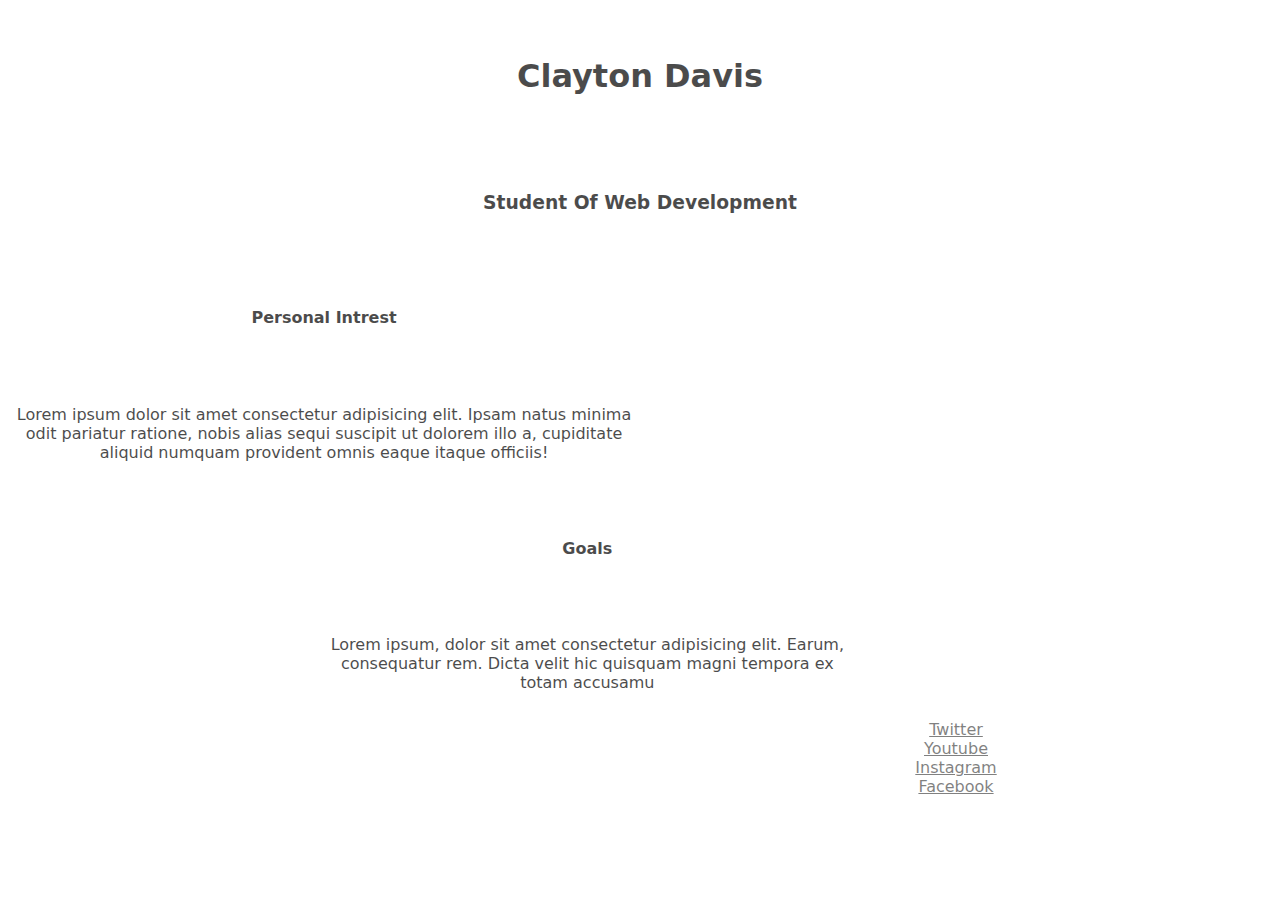
==== about.html @ af3f7acd "aboit" ====
<!DOCTYPE html>
<html lang="en">
<head>
  <meta charset="UTF-8">
  <meta name="viewport" content="width=device-width, initial-scale=1.0">
  <link rel="stylesheet" href="./about.css">
  <title>Document</title>
</head>
<body>
  <div class="span-12">
    <h1>Clayton Davis</h1>
    <h3>Student Of Web Development</h3>
  </div>
  <div class="span-6">
    <h4>Personal Intrest</h4>
    <section>
      Lorem ipsum dolor sit amet consectetur adipisicing elit. Ipsam natus minima odit pariatur ratione, nobis alias sequi suscipit ut dolorem illo a, cupiditate aliquid numquam provident omnis eaque itaque officiis!
    </section>
  </div>
  <div class="span-4">
    <h4>Goals</h4>
    <section>Lorem ipsum, dolor sit amet consectetur adipisicing elit. Earum, consequatur rem. Dicta velit hic quisquam magni tempora ex totam accusamu</section>
  </div>
  <div class="span-2">
      <a href="https://twitter.com/tosinabasi?lang=en/">Twitter</a>
      <a href="https://www.youtube.com/user/xnextgtrgodx">Youtube</a>
      <a href="https://www.instagram.com/tosinabasi/">Instagram</a>
      <a href="https://www.facebook.com/tosin.abasi/">Facebook</a>
  </div>
</body>
</html>
---- about.css ----
body {
  color: black;
  opacity: .7;
  display: grid;
  height: 100vh;
  grid-template-columns: repeat(12, 1fr);
  background-image: url(https://cdn.pixabay.com/photo/2018/02/17/14/15/pattern-3160023_1280.jpg);
}

div {
  display: grid;
  place-items: center;
}

.span-12 {
  grid-column: 1 / 13;
  text-align: center;
}

.span-6 {
  grid-column: 1 / 7;
  text-align: center;
}

.span-4 {
  grid-column: 4 / 9;
  text-align: center;
}

.span-2 {
  grid-column: -1 / 7;
  text-align: center;
  display: flex;
  flex-direction: column;
}

body {
  font-family: system-ui, sans-serif;
}

a {
  color: black;
  opacity: .7;
}

a[href*="instagram.com/"] {
  background:url(https://www.instagram.com/favicon.ico) no-repeat right center;
  width: 75%;
  text-align: center;
}

a[href*="twitter.com/"] {
  background:url(https://twitter.com/favicon.ico) no-repeat right center;
  width: 75%;
  text-align: center;
}

a[href*="youtube.com/"] {
  background:url(https://www.youtube.com/favicon.ico) no-repeat right center;
  width: 75%;
  text-align: center;
}  

a[href*="facebook.com/"] {
  background:url(https://www.facebook.com/favicon.ico) no-repeat right center;
  width: 75%;
  text-align: center;
  }
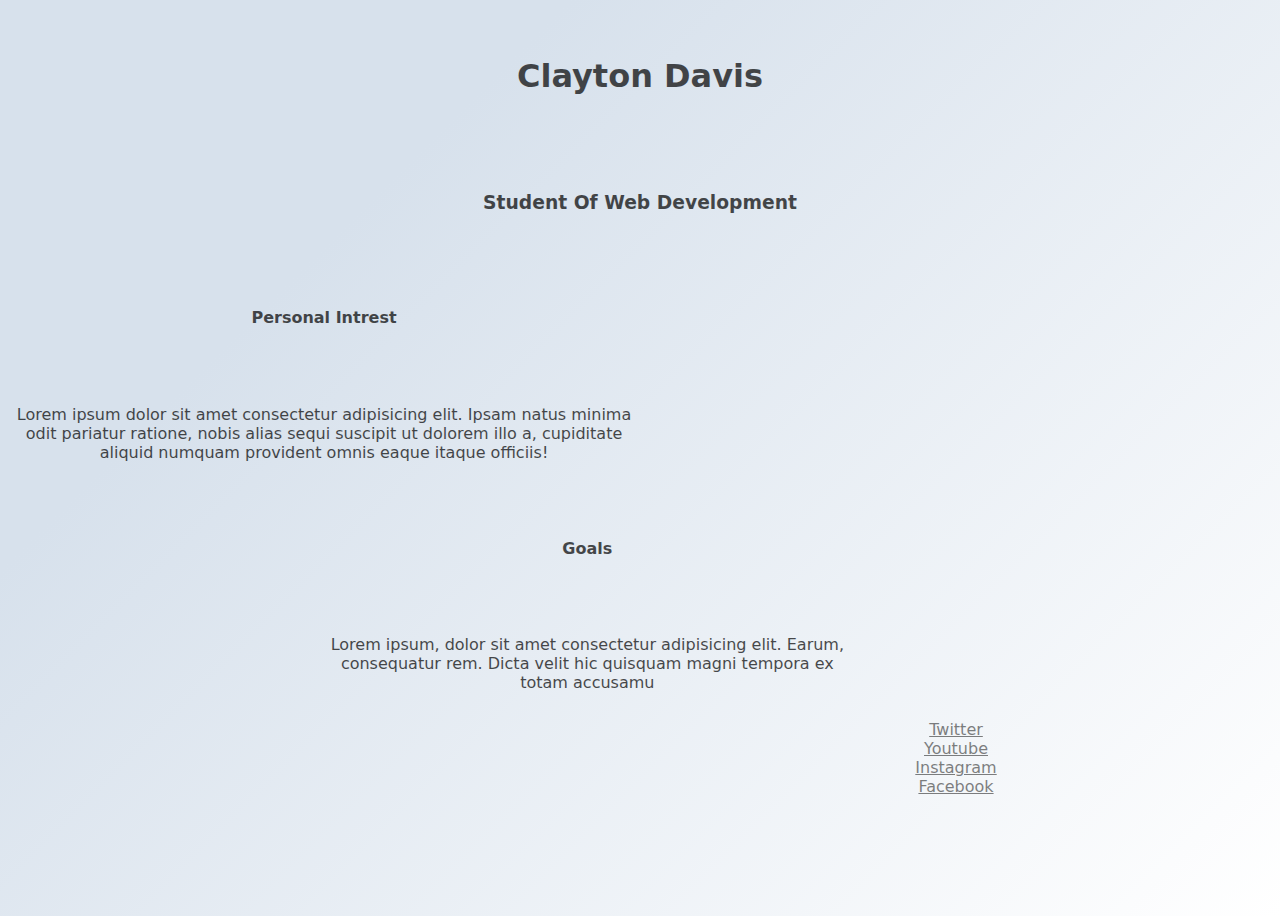
==== commit 477b6d34: "girst" ====
--- a/about.html
+++ b/about.html
@@ -22,10 +22,10 @@
     <section>Lorem ipsum, dolor sit amet consectetur adipisicing elit. Earum, consequatur rem. Dicta velit hic quisquam magni tempora ex totam accusamu</section>
   </div>
   <div class="span-2">
-      <a href="https://twitter.com/tosinabasi?lang=en/">Twitter</a>
+      <a href="https://twitter.com/Clayton_Davis1">Twitter</a>
       <a href="https://www.youtube.com/user/xnextgtrgodx">Youtube</a>
       <a href="https://www.instagram.com/tosinabasi/">Instagram</a>
-      <a href="https://www.facebook.com/tosin.abasi/">Facebook</a>
+      <a href="https://www.facebook.com/clayton.davis.568847">Facebook</a>
   </div>
 </body>
 </html>--- a/about.css
+++ b/about.css
@@ -4,7 +4,8 @@
   display: grid;
   height: 100vh;
   grid-template-columns: repeat(12, 1fr);
-  background-image: url(https://cdn.pixabay.com/photo/2018/02/17/14/15/pattern-3160023_1280.jpg);
+  background-color: #ffffff;
+background-image: linear-gradient(315deg, #ffffff 0%, #d7e1ec 74%);
 }
 
 div {
